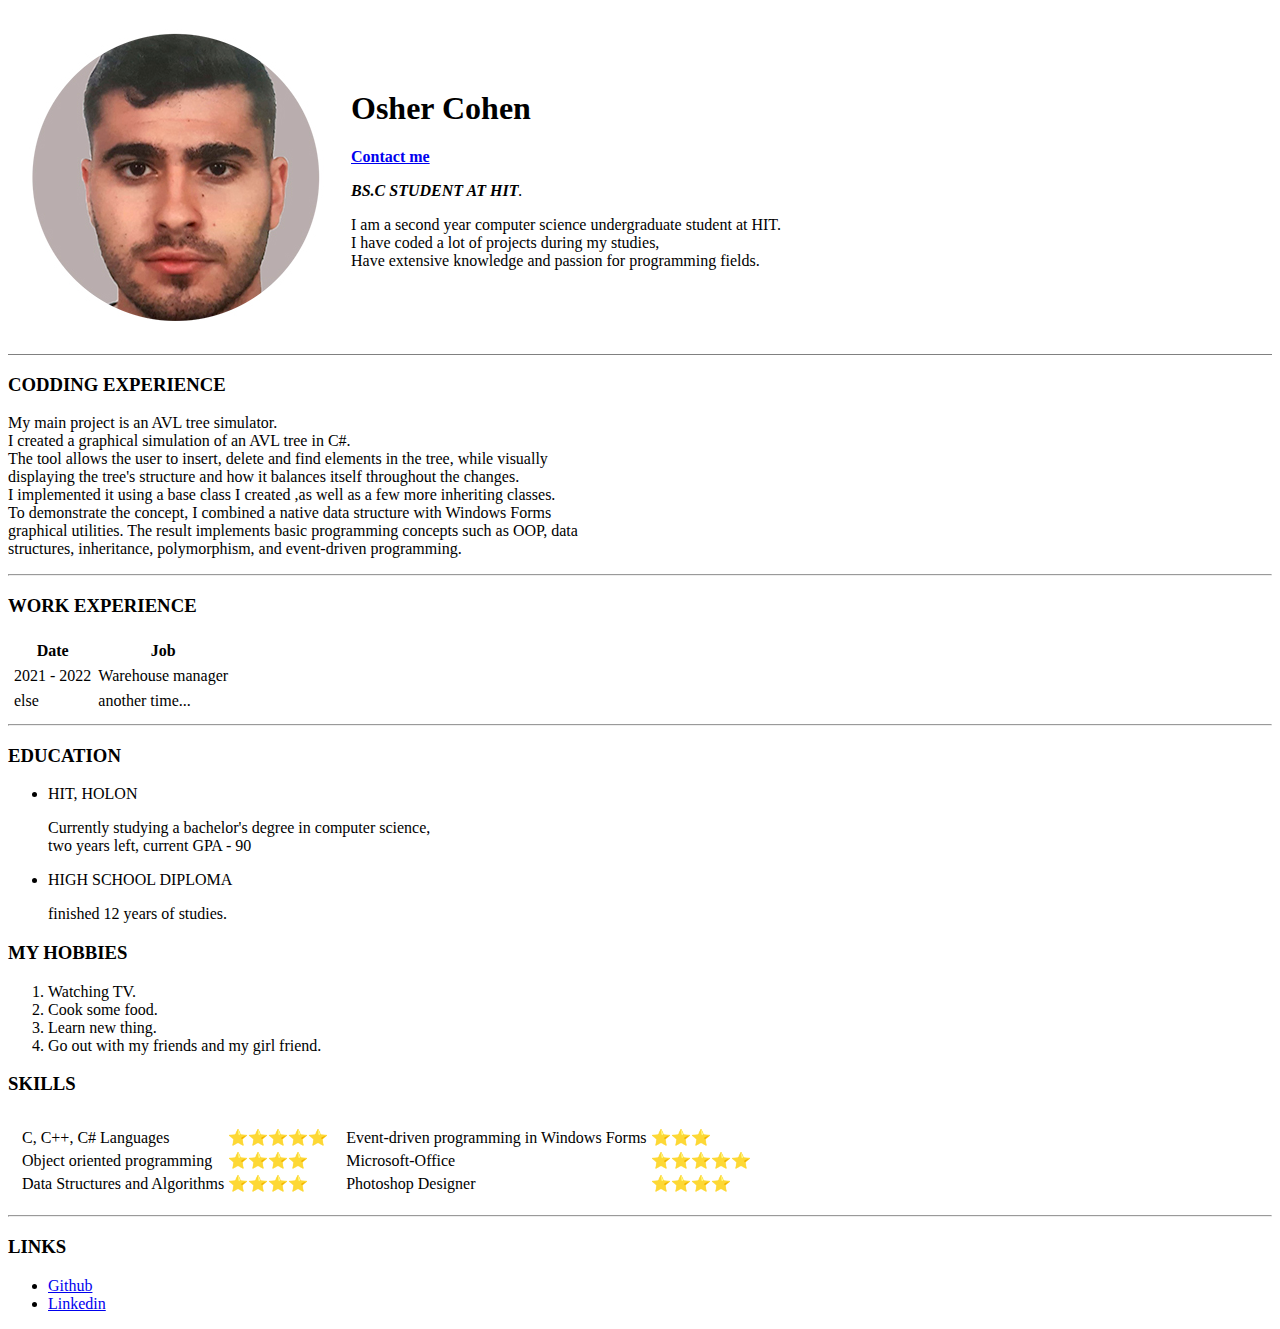
==== index.html @ a3620103 "Add initial CV website files" ====
<!DOCTYPE html>
<html lang="en">
<head>
    <meta charset="UTF-8">

    <title>Osher's First Web Site</title>
</head>
<body>
    <table cellspacing = "20">
        <tr>
            <td>
                <img src="image.jpg" alt="not found">
            </td>
            <td>
                <h1>Osher Cohen</h1>    <strong><a href="Contact.html">Contact me</a></strong>

                <p><em><strong>BS.C STUDENT AT HIT</strong>.</em> </p>
                <p>I am a second year computer science undergraduate student at HIT.<br>
                    I have coded a lot of projects during my studies,<br>
                    Have extensive knowledge and passion for programming fields.</p>
            </td>
        </tr>
    </table>
    
    
    <hr size="1" noshade>
    <h3>CODDING EXPERIENCE</h3>
    <p>My main project is an AVL tree simulator. <br>
        I created a graphical simulation of an AVL tree in C#. <br>
        The tool allows the user to insert, delete and find elements in the tree, while visually <br>
        displaying the tree's structure and how it balances itself throughout the changes. <br>
        I implemented it using a base class I created ,as well as a few more inheriting classes. <br>
        To demonstrate the concept, I combined a native data structure with Windows Forms <br>
        graphical utilities. The result implements basic programming concepts such as OOP, data <br>
        structures, inheritance, polymorphism, and event-driven programming.</p>
        <hr>
        <h3>WORK EXPERIENCE</h3>
        <table cellspacing = "5">
            <thead>
                <tr>
                    <th>Date</th>
                    <th>Job</th>
                </tr>
            </thead>
            <tbody>
                <tr>
                    <td>2021 - 2022</td>
                    <td>Warehouse manager</td>
                </tr>
                <tr>
                    <td>else</td>
                    <td>another time...</td>
                </tr>
            </tbody>
        </table>
        <hr>
    <h3>EDUCATION</h3>
    <ul>
        <li>HIT, HOLON</li>
        <p>Currently studying a bachelor's
            degree in computer science,<br> two
            years left, current GPA - 90</p>
        <li>HIGH SCHOOL DIPLOMA</li>
        <p>finished 12 years of studies.</p>
    </ul>
    <h3> MY HOBBIES</h3>
    <ol>
        <li>Watching TV.</li>
        <li>Cook some food.</li>
        <li>Learn new thing.</li>
        <li>Go out with my friends and my girl friend.</li>
    </ol>
    <h3>SKILLS</h3>
    
    <table cellspacing = "10">
        <tr>
            <td>
                <table>
                    <tr>
                        <td>C, C++, C# Languages</td>
                        <td>⭐️⭐️⭐️⭐️⭐️</td>
                    </tr>
                    <tr>
                        <td>Object oriented programming</td>
                        <td>⭐️⭐️⭐️⭐️</td>
                    </tr>
                    <tr>
                        <td>Data Structures and Algorithms</td>
                        <td>⭐️⭐️⭐️⭐️</td>
                    </tr>
                </table>
            </td>
            <td>
                <table>
                    <tr>
                        <td>Event-driven programming in
                            Windows Forms</td>
                        <td>⭐️⭐️⭐️</td>
                    </tr>
                    <tr>
                        <td>Microsoft-Office</td>
                        <td>⭐️⭐️⭐️⭐️⭐️</td>
                    </tr>
                    <tr>
                        <td>Photoshop Designer</td>
                        <td>⭐️⭐️⭐️⭐️</td>
                    </tr>
                </table>
            </td>
        </tr>
    </table>
    <hr>

    <!-- <ul>
        <li>C, C++, C# Languages</li>
        <li>Object oriented programming</li>
        <li>Data Structures and Algorithms</li>
        <li>Event-driven programming in
            Windows Forms</li>
        <li>Microsoft-Office</li>
        <li>Photoshop Designer</li>
    </ul> -->
    <h3>LINKS</h3>
    <ul>
        <li><a href="http://github.com/Oshrico2">Github</a> </li>
        <li><a href="http://linkedin.com/in/oshrico2/">Linkedin</a></li>
    </ul>

</body>
</html>
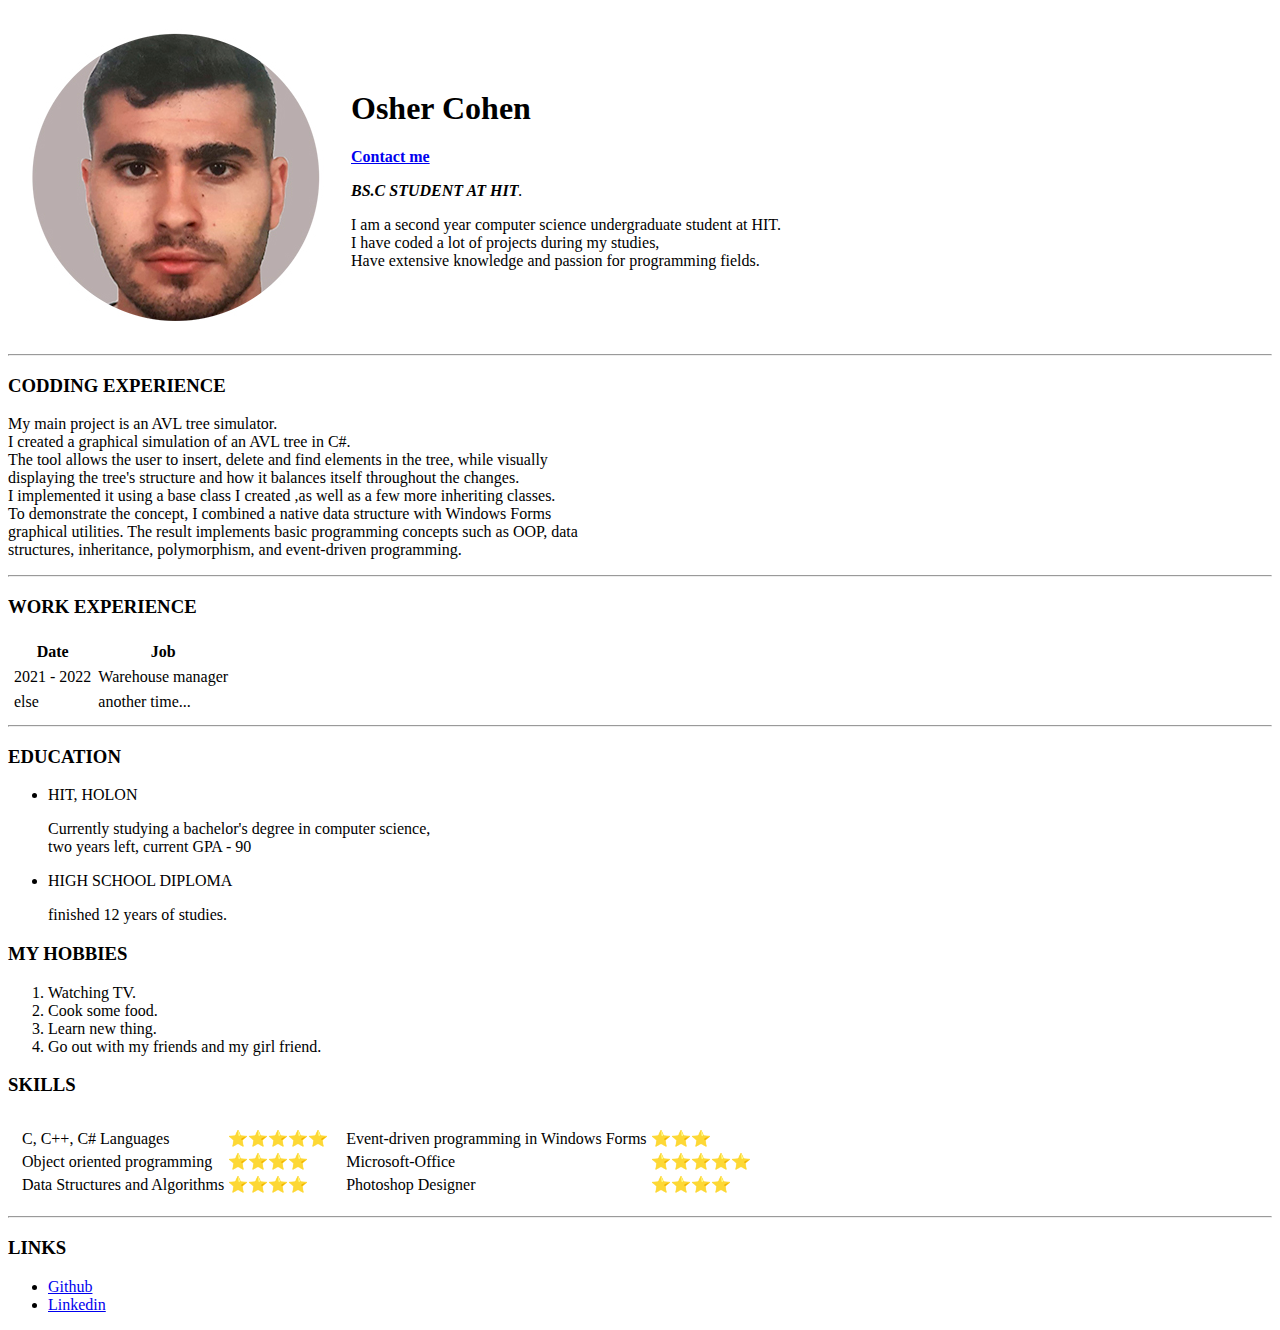
==== commit 95f55869: "Add files via upload" ====
--- a/index.html
+++ b/index.html
@@ -3,7 +3,9 @@
 <head>
     <meta charset="UTF-8">
 
-    <title>Osher's First Web Site</title>
+    <title>Osher's CV</title>
+    <link rel="stylesheet" href="css/styles.css">
+
 </head>
 <body>
     <table cellspacing = "20">
@@ -23,7 +25,7 @@
     </table>
     
     
-    <hr size="1" noshade>
+    <hr>
     <h3>CODDING EXPERIENCE</h3>
     <p>My main project is an AVL tree simulator. <br>
         I created a graphical simulation of an AVL tree in C#. <br>
